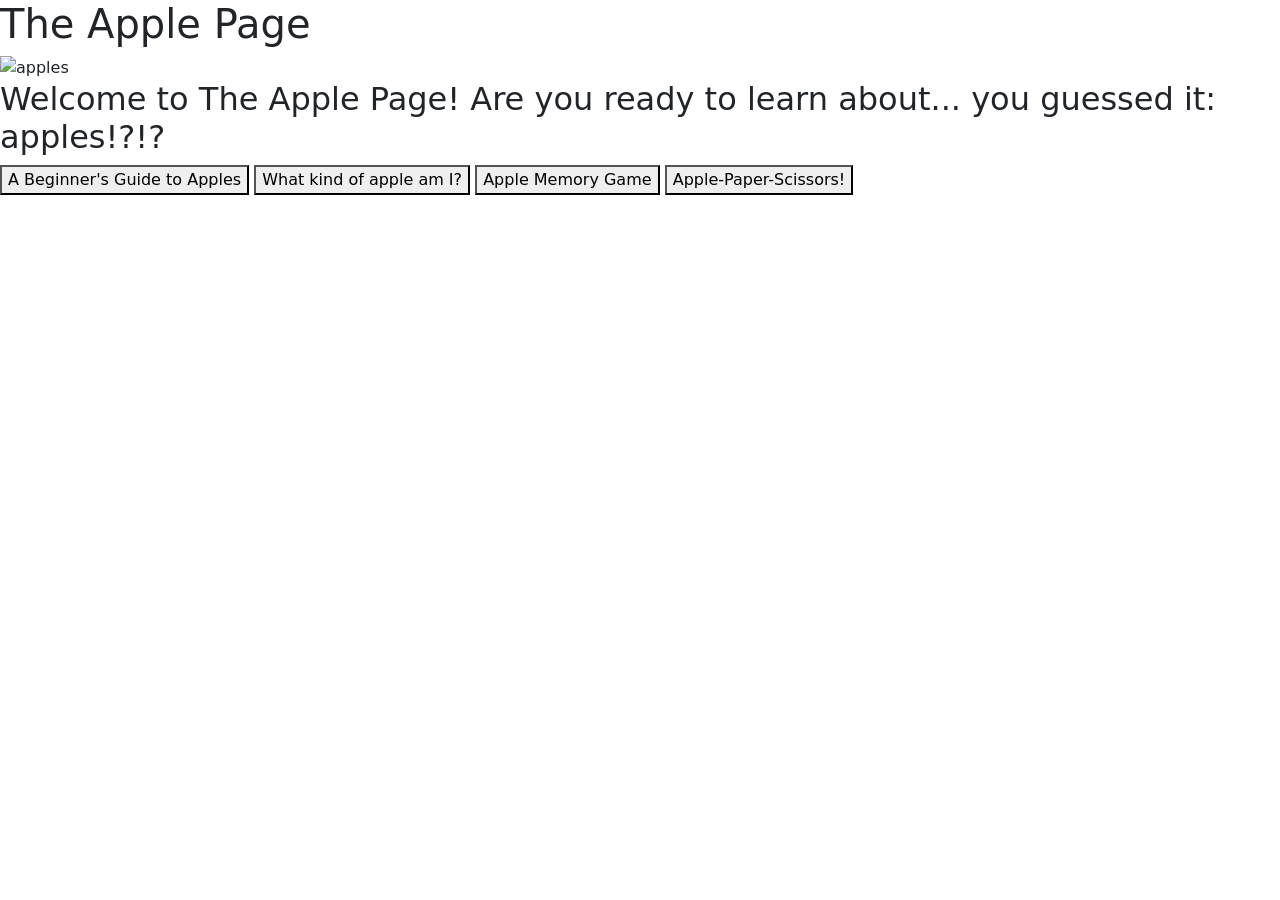
==== index.html @ 2f7df262 "Created home page, made navigation buttons work, set up html for the quiz page" ====
<head>
    <link rel="stylesheet" href="style.css">
    <link href="https://cdn.jsdelivr.net/npm/bootstrap@5.3.8/dist/css/bootstrap.min.css" rel="stylesheet" integrity="sha384-sRIl4kxILFvY47J16cr9ZwB07vP4J8+LH7qKQnuqkuIAvNWLzeN8tE5YBujZqJLB" crossorigin="anonymous">
    <script src="https://code.jquery.com/jquery-3.7.1.min.js"></script>
</head>
<body>
    <h1> The Apple Page </h1>
    <img alt="apples">
    <h2> Welcome to The Apple Page! Are you ready to learn about... you guessed it: apples!?!? </h2>
    <div>
        <button id="guideBtn"> A Beginner's Guide to Apples </button>
        <button id="quizBtn"> What kind of apple am I? </button>
        <button id="memBtn"> Apple Memory Game </button>
        <button id="paperBtn"> Apple-Paper-Scissors! </button>
    </div>
    <p></p>
    <script src="script.js"></script>
</body>
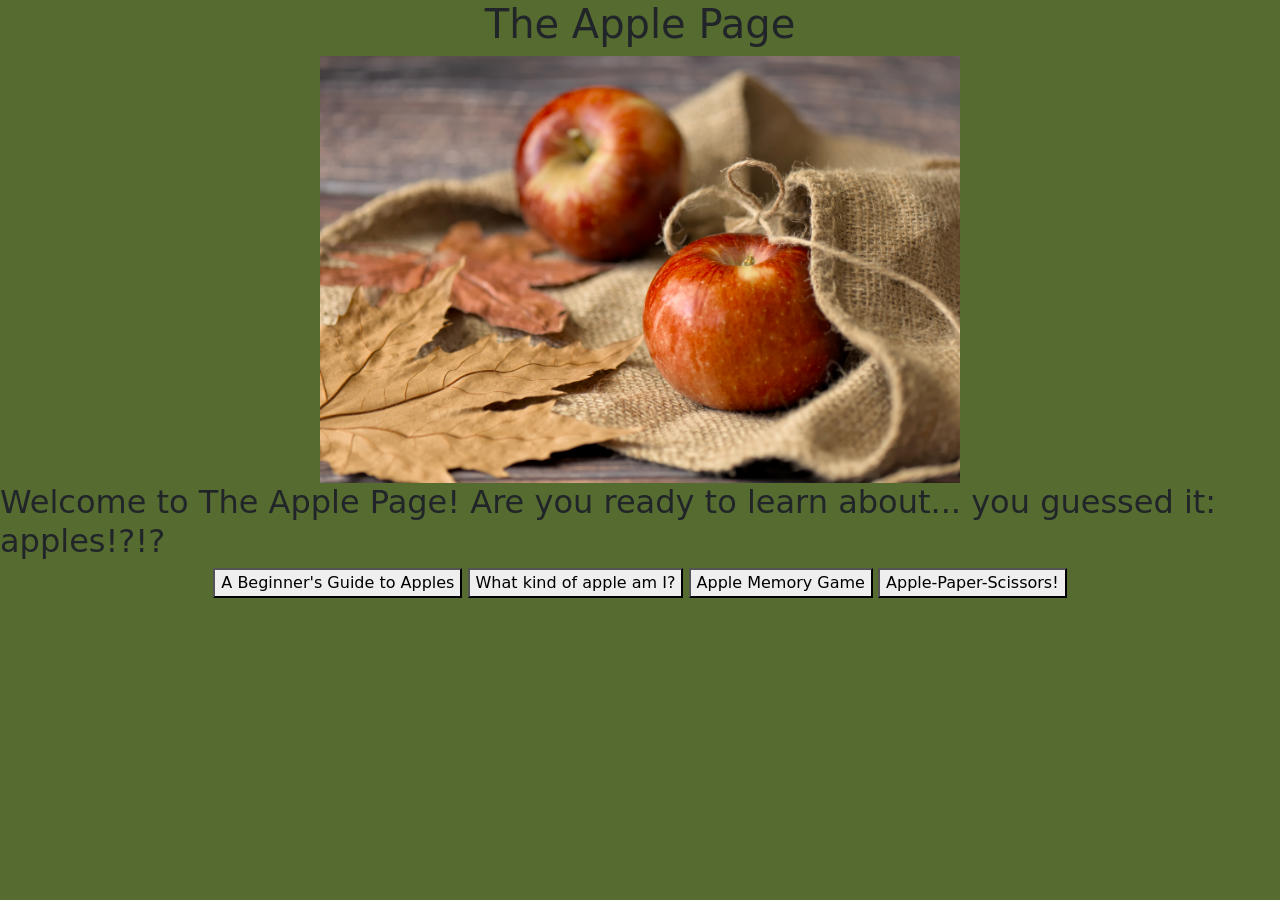
==== commit a1421d69: "Updated "guide" page by adding images and names to cards, added CSS stylization to home page, guide " ====
--- a/index.html
+++ b/index.html
@@ -1,13 +1,13 @@
 <head>
-    <link rel="stylesheet" href="style.css">
     <link href="https://cdn.jsdelivr.net/npm/bootstrap@5.3.8/dist/css/bootstrap.min.css" rel="stylesheet" integrity="sha384-sRIl4kxILFvY47J16cr9ZwB07vP4J8+LH7qKQnuqkuIAvNWLzeN8tE5YBujZqJLB" crossorigin="anonymous">
     <script src="https://code.jquery.com/jquery-3.7.1.min.js"></script>
+    <link rel="stylesheet" href="style.css">
 </head>
-<body>
-    <h1> The Apple Page </h1>
-    <img alt="apples">
+<body class="green-page">
+    <h1 class="center"> The Apple Page </h1>
+    <img class="photo" src="apple-images/front-page.jpg" alt="apples">
     <h2> Welcome to The Apple Page! Are you ready to learn about... you guessed it: apples!?!? </h2>
-    <div>
+    <div class="center">
         <button id="guideBtn"> A Beginner's Guide to Apples </button>
         <button id="quizBtn"> What kind of apple am I? </button>
         <button id="memBtn"> Apple Memory Game </button>
--- a/style.css
+++ b/style.css
@@ -0,0 +1,26 @@
+
+.green-page{
+    background-color:darkolivegreen;
+}
+
+.lightgreen-page{
+    background-color:darkseagreen;
+}
+
+.gold-page{
+    background-color:goldenrod;
+}
+.darkgold-page{
+    background-color:darkgoldenrod;
+}
+
+.center{
+    text-align: center;
+}
+
+.photo{
+    display:block;
+    width: 50%;
+    height: auto;
+    margin: 0 auto;
+}
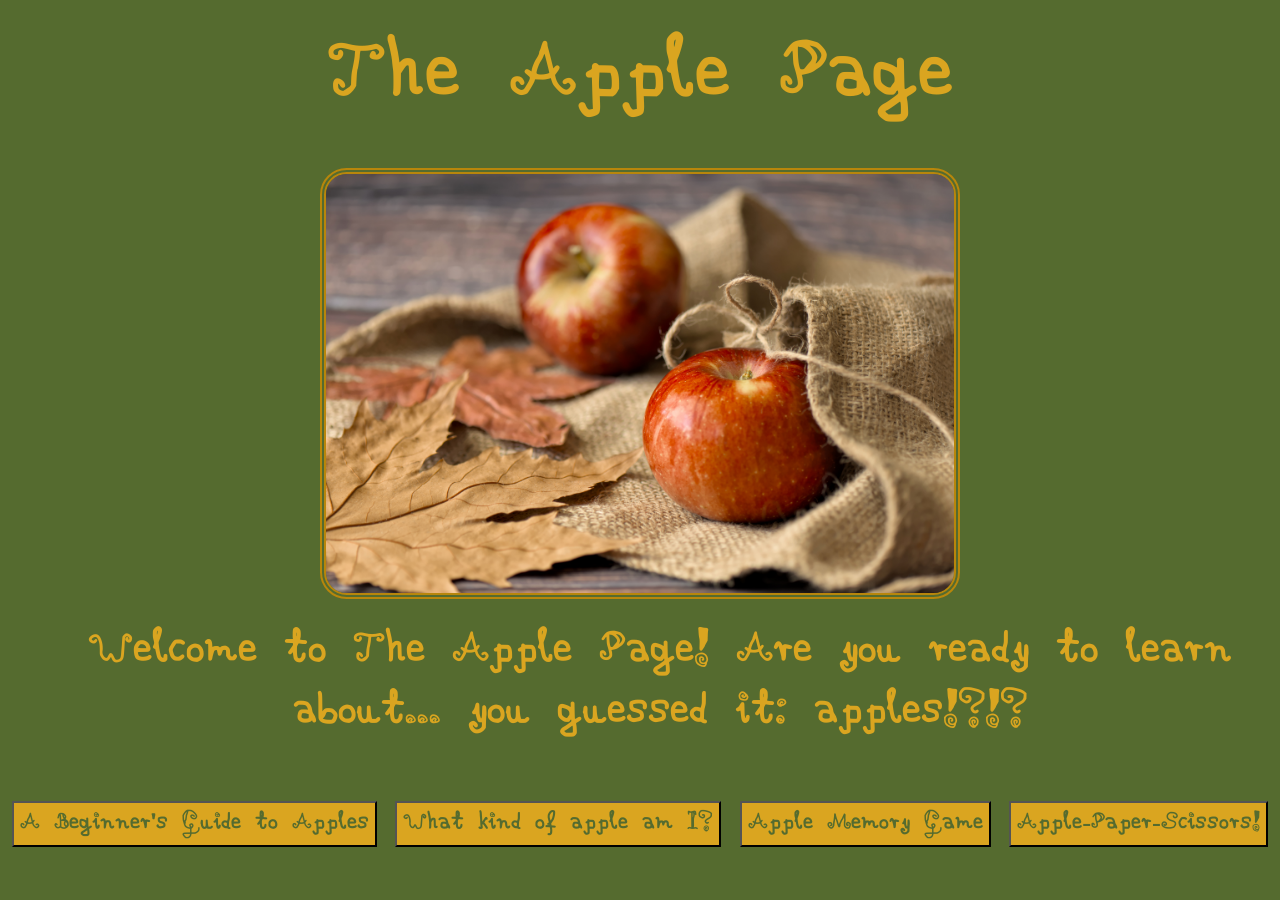
==== commit 15089071: "Added images for memory game, added font, updated CSS styling, worked on quiz page functionality and" ====
--- a/index.html
+++ b/index.html
@@ -4,15 +4,19 @@
     <link rel="stylesheet" href="style.css">
 </head>
 <body class="green-page">
-    <h1 class="center"> The Apple Page </h1>
-    <img class="photo" src="apple-images/front-page.jpg" alt="apples">
-    <h2> Welcome to The Apple Page! Are you ready to learn about... you guessed it: apples!?!? </h2>
+    <br>
+    <h1 class="center darkgold"> The Apple Page </h1>
+    <br>
+    <img class="photo darkgold" src="apple-images/front-page.jpg" alt="apples">
+    <br>
+    <h2 class="darkgold center"> Welcome to The Apple Page! Are you ready to learn about... you guessed it: apples!?!? </h2>
+    <br><br>
     <div class="center">
-        <button id="guideBtn"> A Beginner's Guide to Apples </button>
-        <button id="quizBtn"> What kind of apple am I? </button>
-        <button id="memBtn"> Apple Memory Game </button>
-        <button id="paperBtn"> Apple-Paper-Scissors! </button>
+        <button id="guideBtn" class="goldBtn"> A Beginner's Guide to Apples </button>
+        <button id="quizBtn" class="goldBtn" > What kind of apple am I? </button>
+        <button id="memBtn" class="goldBtn"> Apple Memory Game </button>
+        <button id="paperBtn" class="goldBtn"> Apple-Paper-Scissors! </button>
     </div>
-    <p></p>
+    <br><br>
     <script src="script.js"></script>
 </body>
--- a/style.css
+++ b/style.css
@@ -1,4 +1,13 @@
+@font-face {
+    font-family:"spiral-font";
+    src: url("fonts/spiral-font.ttf") format("truetype");
+}
 
+.spiral-font{
+    font-family: "spiral-font", serif;
+}
+
+/* Home page and multi-page styling */
 .green-page{
     background-color:darkolivegreen;
 }
@@ -23,4 +32,113 @@
     width: 50%;
     height: auto;
     margin: 0 auto;
+    border-radius: 20pt;
+    border-width: 5pt;
+    border-color: darkgoldenrod;
+    border-style: double;
+}
+
+
+
+/* Text! */
+
+
+.darkgold{
+    font-family: "spiral-font";
+    color: goldenrod;
+}
+
+h2.darkgold{
+    display: block;
+    font-family: "spiral-font", serif;
+    color: goldenrod;
+    font-size: 38pt;
+    margin-left: 30pt;
+}
+
+h1.darkgold{
+    font-size: 70pt;
+    font-family: "spiral-font", serif;
+    color: goldenrod;
+}
+
+h1.darkgreen{
+    font-size: 50pt;
+    font-family: "spiral-font", serif;
+    color: darkolivegreen;
+}
+
+h2.lightgreen{
+    font-size: 50pt;
+    font-family: "spiral-font", serif;
+    color: darkseagreen;
+}
+
+h2.darkgreen{
+    display: block;
+    font-family: "spiral-font", serif;
+    color: darkolivegreen;
+    font-size: 38pt;
+    margin-left: 30pt;
+}
+
+p.darkgreen{
+    font-size: 20pt;
+    font-family: "spiral-font", serif;
+    color: darkolivegreen;
+}
+
+/* Buttons */
+
+
+.greenBtn{
+    display: inline-block;
+    background-color: darkolivegreen !important;
+    font-family: "spiral-font", serif;
+    color: goldenrod;
+    font-size: 20pt;
+    margin-left: 5pt;
+    margin-right: 5pt;
+}
+
+.quizBtn{
+    display: inline-block;
+    background-color: darkolivegreen !important;
+    font-family: "spiral-font", serif;
+    color: darkseagreen;
+    font-size: 20pt;
+    margin-left: 5pt;
+    margin-right: 5pt;
+}
+
+.quizBtn2{
+    display: inline-block;
+    background-color: darkseagreen;
+    font-family: "spiral-font", serif;
+    color: darkolivegreen ;
+    font-size: 20pt;
+    margin-left: 20pt;
+    margin-right: 5pt;
+}
+
+.goldBtn{
+    display: inline-block;
+    color:darkolivegreen;
+    background-color: goldenrod;
+    font-family: "spiral-font", serif;
+    font-size: 20pt;
+    margin-left: 5pt;
+    margin-right: 5pt;
+}
+
+/* Memory Game */
+
+
+/* Quiz */
+
+.quizImg{
+    display:block;
+    width: 50%;
+    height: auto;
+    margin: 0 auto;
 }
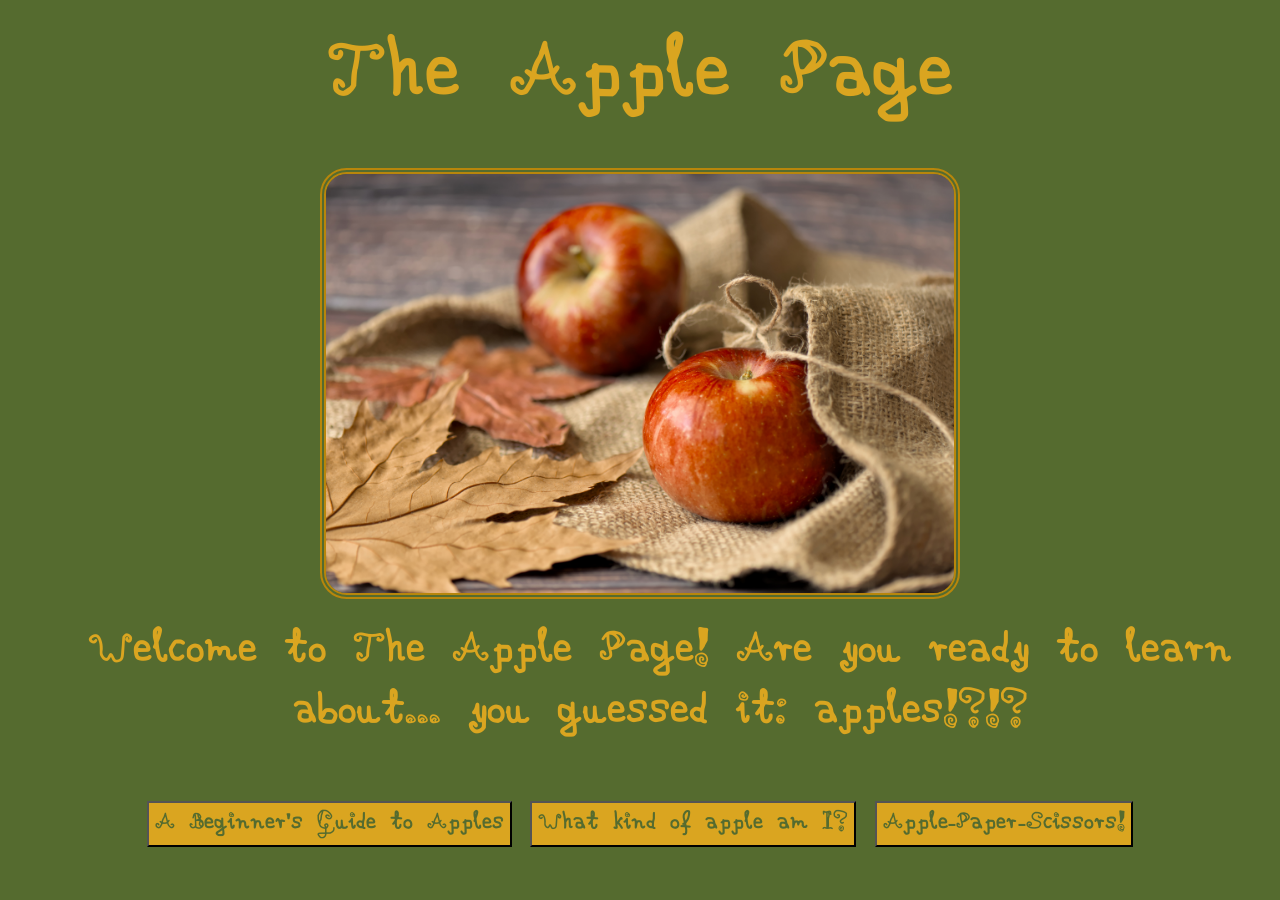
==== commit 1f552bab: "Finished making the quiz page functional, added some stylization changes" ====
--- a/index.html
+++ b/index.html
@@ -14,9 +14,11 @@
     <div class="center">
         <button id="guideBtn" class="goldBtn"> A Beginner's Guide to Apples </button>
         <button id="quizBtn" class="goldBtn" > What kind of apple am I? </button>
-        <button id="memBtn" class="goldBtn"> Apple Memory Game </button>
         <button id="paperBtn" class="goldBtn"> Apple-Paper-Scissors! </button>
     </div>
     <br><br>
     <script src="script.js"></script>
+     <script src="https://cdn.jsdelivr.net/npm/bootstrap@5.3.8/dist/js/bootstrap.bundle.min.js"
+        integrity="sha384-FKyoEForCGlyvwx9Hj09JcYn3nv7wiPVlz7YYwJrWVcXK/BmnVDxM+D2scQbITxI"
+        crossorigin="anonymous"></script>
 </body>
--- a/style.css
+++ b/style.css
@@ -1,6 +1,6 @@
 @font-face {
     font-family:"spiral-font";
-    src: url("fonts/spiral-font.ttf") format("truetype");
+    src: url("fonts/SpiralFont-Regular.ttf") format("truetype");
 }
 
 .spiral-font{
@@ -83,9 +83,34 @@
 }
 
 p.darkgreen{
-    font-size: 20pt;
+    font-size: 15pt;
     font-family: "spiral-font", serif;
     color: darkolivegreen;
+}
+
+h5.apple{
+    text-align: center;
+    font-size: 20pt;
+    font-family: "spiral-font", serif;
+    color:brown;
+}
+
+h1.apple{
+    font-size: 40pt;
+    font-family: "spiral-font", serif;
+    color:brown;
+}
+
+h3.apple{
+    font-size: 30pt;
+    font-family: "spiral-font", serif;
+    color:brown;
+}
+p.apple{
+    text-align: center;
+    font-size: 20pt;
+    font-family: "spiral-font", serif;
+    color:brown;
 }
 
 /* Buttons */
@@ -130,6 +155,18 @@
     margin-left: 5pt;
     margin-right: 5pt;
 }
+
+.appleBtn{
+    display: inline-block;
+    background-color: brown !important;
+    font-family: "spiral-font", serif;
+    color: goldenrod;
+    font-size: 20pt;
+    margin-left: 5pt;
+    margin-right: 5pt;
+}
+
+
 
 /* Memory Game */
 
@@ -141,4 +178,23 @@
     width: 50%;
     height: auto;
     margin: 0 auto;
+}
+
+.quizImg2{
+    display:block;
+    width: 70%;
+    height: auto;
+    margin: 0 auto;
+}
+
+
+/* Apple Paper Scissors! */
+
+.choice{
+    background-color: darkolivegreen;
+}
+
+.choiceImg{
+    width: 100pt;
+    height: 100pt;
 }
